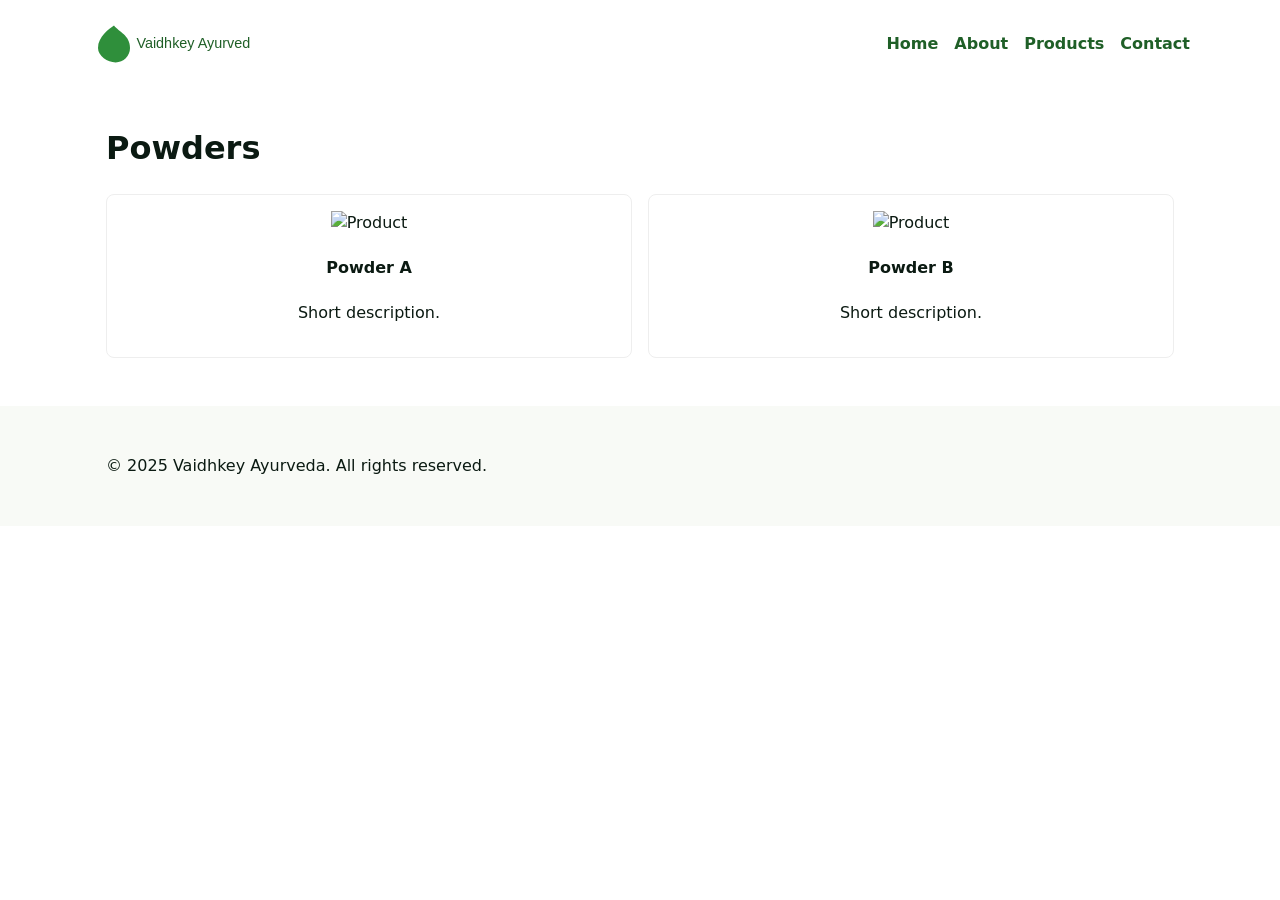
==== products/powders.html @ f8fd586f "Add initial website scaffold (index, about, products, contact, assets, sitemap)" ====
<!doctype html>
<html lang="en">
<head>
  <meta charset="utf-8">
  <meta name="viewport" content="width=device-width,initial-scale=1">
  <title>Powders - Products - Vaidhkey Ayurveda</title>
  <link rel="stylesheet" href="/assets/css/styles.css">
</head>
<body>
  <header class="site-header">
    <div class="container header-inner">
      <a href="/" class="logo"><img src="/assets/images/logo.svg" alt="logo"></a>
      <nav class="main-nav" id="main-nav">
        <a href="/">Home</a>
        <a href="/about.html">About</a>
        <a href="/products.html">Products</a>
        <a href="/contact.html">Contact</a>
      </nav>
      <button class="nav-toggle" id="nav-toggle" aria-label="Toggle navigation">☰</button>
    </div>
  </header>

  <main class="container">
    <h1>Powders</h1>
    <div class="grid products">
      <article class="product-card"><img src="/assets/images/placeholder-3.jpg" alt="Product"><h4>Powder A</h4><p>Short description.</p></article>
      <article class="product-card"><img src="/assets/images/placeholder-4.jpg" alt="Product"><h4>Powder B</h4><p>Short description.</p></article>
    </div>
  </main>

  <footer class="site-footer"><div class="container"><p>&copy; 2025 Vaidhkey Ayurveda. All rights reserved.</p></div></footer>
  <script src="/assets/js/main.js"></script>
</body>
</html>
---- assets/css/styles.css ----
:root{--brand-green:#2f8f3b;--brand-dark:#1f5f27;--muted:#6b7280;--max-width:1100px}*{box-sizing:border-box}body{font-family:system-ui,-apple-system,Segoe UI,Roboto,'Helvetica Neue',Arial;line-height:1.5;margin:0;color:#0b1a12;background:#fff}.container{max-width:var(--max-width);margin:0 auto;padding:1rem}.header-inner{display:flex;align-items:center;justify-content:space-between;padding:1rem 0}.logo img{height:48px}.main-nav{display:flex;gap:1rem}.main-nav a{color:var(--brand-dark);text-decoration:none;font-weight:600}.nav-toggle{display:none;background:none;border:0;font-size:1.5rem}.hero{background:linear-gradient(180deg, rgba(47,143,59,0.06), rgba(47,143,59,0.02));padding:3rem 0;text-align:center}.hero h1{color:var(--brand-dark);margin:0 0 0.5rem;font-size:2rem}.hero p{color:var(--muted);margin:0 0 1rem}.btn{display:inline-block;padding:0.6rem 1rem;border-radius:6px;text-decoration:none}.btn.primary{background:var(--brand-green);color:white}.features{display:flex;gap:1rem;margin:2rem 0}.feature-card{flex:1;background:#fff;border:1px solid #efe; padding:1rem;border-radius:8px}.grid{display:grid;grid-template-columns:repeat(auto-fit,minmax(180px,1fr));gap:1rem;margin-top:1rem}.card{display:block;text-decoration:none;color:inherit;border:1px solid #eee;padding:0;border-radius:8px;overflow:hidden;background:#fff}.card img{width:100%;height:140px;object-fit:cover}.card h4{margin:0;padding:0.75rem}.products .product-card{border:1px solid #eee;padding:1rem;border-radius:8px;text-align:center}.site-footer{background:#f8faf6;padding:1rem;margin-top:2rem}.footer-nav{display:flex;gap:1rem}@media (max-width:720px){.main-nav{display:none;flex-direction:column;position:absolute;right:1rem;top:64px;background:#fff;padding:1rem;border:1px solid #eee;border-radius:8px}.nav-toggle{display:block}}
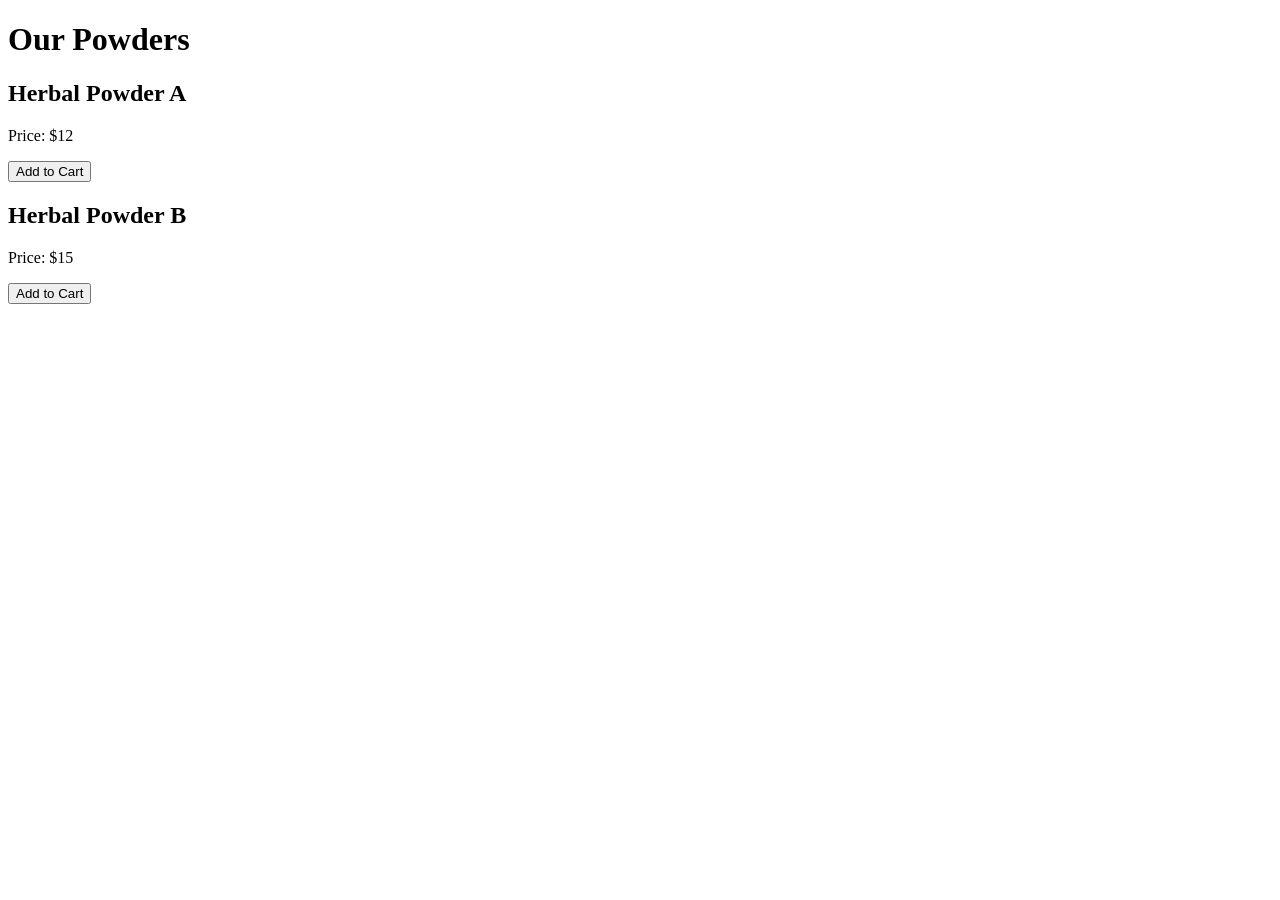
==== commit e5719f08: "Updated products/powders.html with new content" ====
--- a/products/powders.html
+++ b/products/powders.html
@@ -1,34 +1,50 @@
-<!doctype html>
+<!DOCTYPE html>
 <html lang="en">
 <head>
-  <meta charset="utf-8">
-  <meta name="viewport" content="width=device-width,initial-scale=1">
-  <title>Powders - Products - Vaidhkey Ayurveda</title>
-  <link rel="stylesheet" href="/assets/css/styles.css">
+    <meta charset="UTF-8">
+    <meta name="viewport" content="width=device-width, initial-scale=1.0">
+    <title>Powders</title>
 </head>
 <body>
-  <header class="site-header">
-    <div class="container header-inner">
-      <a href="/" class="logo"><img src="/assets/images/logo.svg" alt="logo"></a>
-      <nav class="main-nav" id="main-nav">
-        <a href="/">Home</a>
-        <a href="/about.html">About</a>
-        <a href="/products.html">Products</a>
-        <a href="/contact.html">Contact</a>
-      </nav>
-      <button class="nav-toggle" id="nav-toggle" aria-label="Toggle navigation">☰</button>
+    <h1>Our Powders</h1>
+    <div id="powder-products">
+        <div class="product" data-id="1">
+            <h2>Herbal Powder A</h2>
+            <p>Price: $12</p>
+            <button class="add-to-cart">Add to Cart</button>
+        </div>
+        <div class="product" data-id="2">
+            <h2>Herbal Powder B</h2>
+            <p>Price: $15</p>
+            <button class="add-to-cart">Add to Cart</button>
+        </div>
     </div>
-  </header>
 
-  <main class="container">
-    <h1>Powders</h1>
-    <div class="grid products">
-      <article class="product-card"><img src="/assets/images/placeholder-3.jpg" alt="Product"><h4>Powder A</h4><p>Short description.</p></article>
-      <article class="product-card"><img src="/assets/images/placeholder-4.jpg" alt="Product"><h4>Powder B</h4><p>Short description.</p></article>
-    </div>
-  </main>
+    <script>
+        // Function to handle Add to Cart
+        document.querySelectorAll('.add-to-cart').forEach(button => {
+            button.addEventListener('click', function() {
+                const productElement = this.closest('.product');
+                const productId = productElement.getAttribute('data-id');
+                const productName = productElement.querySelector('h2').innerText;
+                const productPrice = productElement.querySelector('p').innerText;
 
-  <footer class="site-footer"><div class="container"><p>&copy; 2025 Vaidhkey Ayurveda. All rights reserved.</p></div></footer>
-  <script src="/assets/js/main.js"></script>
+                // Get current cart from Local Storage
+                let cart = JSON.parse(localStorage.getItem('cart')) || [];
+
+                // Check if product is already in cart
+                const existingProduct = cart.find(item => item.id === productId);
+
+                if (existingProduct) {
+                    alert(`${productName} is already in the cart.`);
+                } else {
+                    // Add new product to cart
+                    cart.push({ id: productId, name: productName, price: productPrice });
+                    localStorage.setItem('cart', JSON.stringify(cart));
+                    alert(`${productName} has been added to the cart.`);
+                }
+            });
+        });
+    </script>
 </body>
 </html>
